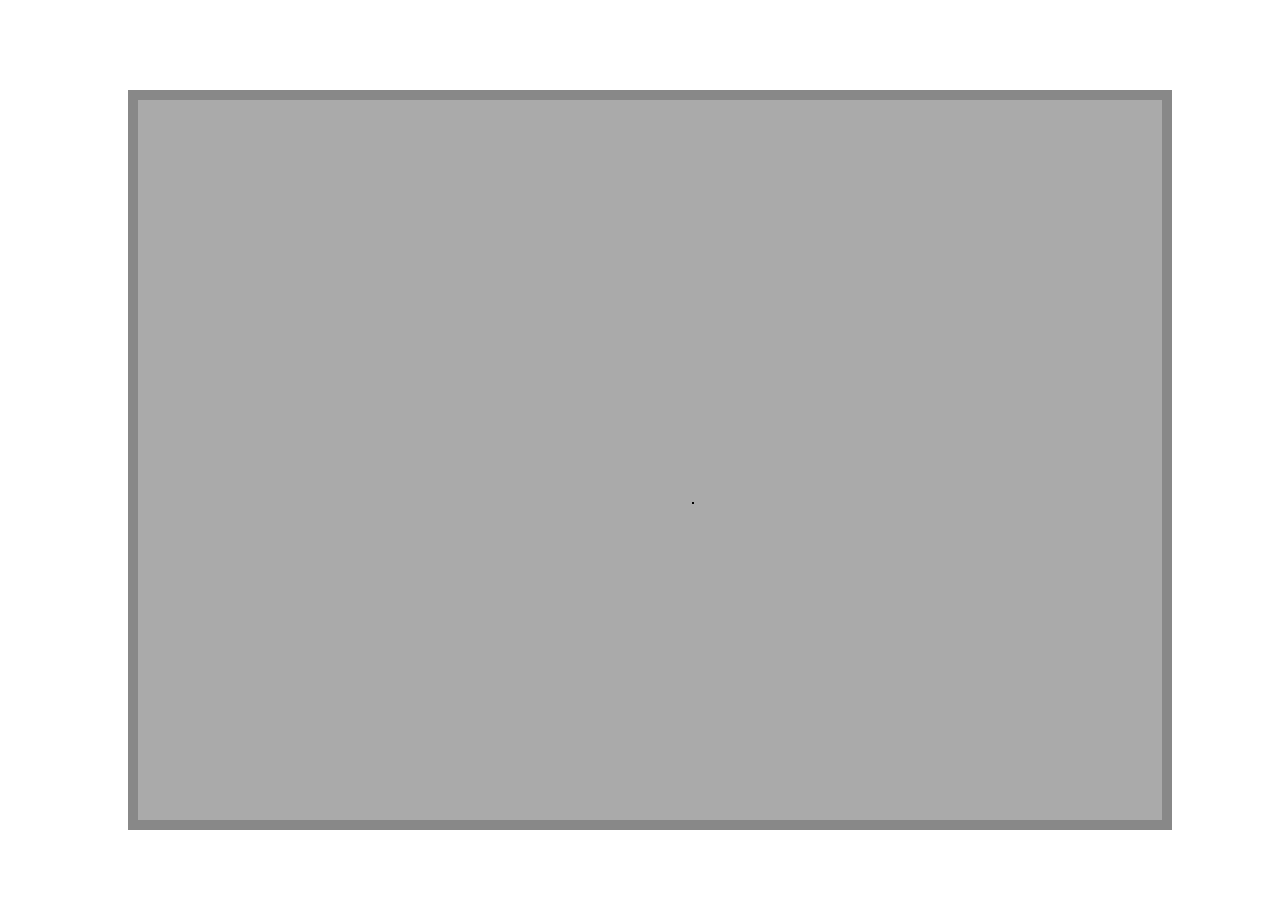
==== priv/static/animationFrame.html @ 603d5aae "now with (working) bootscript" ====
<!DOCTYPE HTML>
<html>
  <head>
    <link rel='stylesheet' href='animationFrame.css' type='text/css' />
    <script type='text/javascript' src='animationFrame.js'></script>
  </head>
  <body>
    <canvas id="aCanvas" width="500" height="600"></canvas>
  </body>
</html>
---- priv/static/animationFrame.css ----
html, body{
  width:100%;
  height:100%;
}

#aCanvas {
  border: 10px solid #888888;
  background-color:#AAAAAA;
  position:absolute;
}
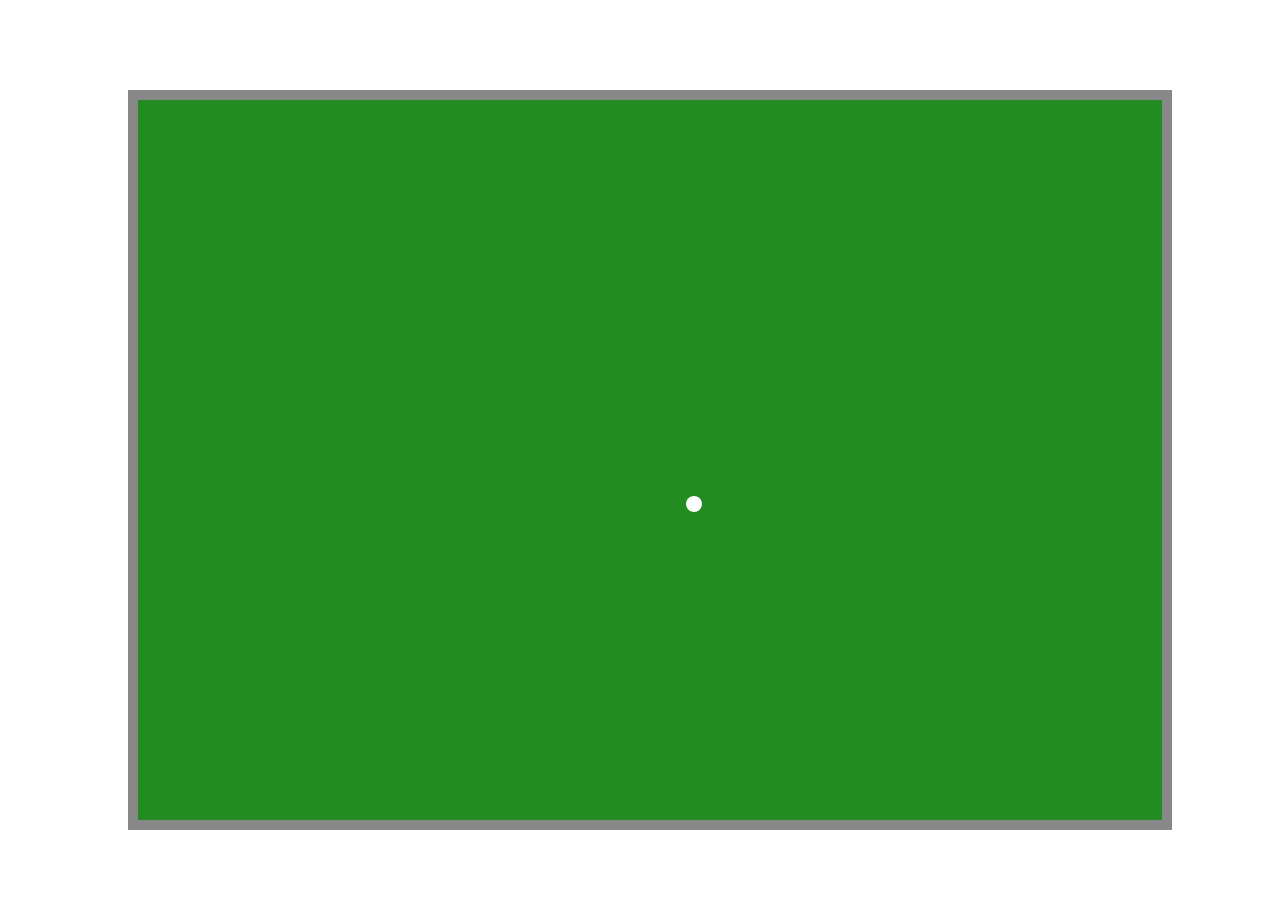
==== commit 418490ef: "handle viewport resize" ====
--- a/priv/static/animationFrame.html
+++ b/priv/static/animationFrame.html
@@ -5,6 +5,6 @@
     <script type='text/javascript' src='animationFrame.js'></script>
   </head>
   <body>
-    <canvas id="aCanvas" width="500" height="600"></canvas>
+    <canvas id="aCanvas"></canvas>
   </body>
 </html>
--- a/priv/static/animationFrame.css
+++ b/priv/static/animationFrame.css
@@ -5,6 +5,6 @@
 
 #aCanvas {
   border: 10px solid #888888;
-  background-color:#AAAAAA;
+  background-color:#228B22;
   position:absolute;
 }
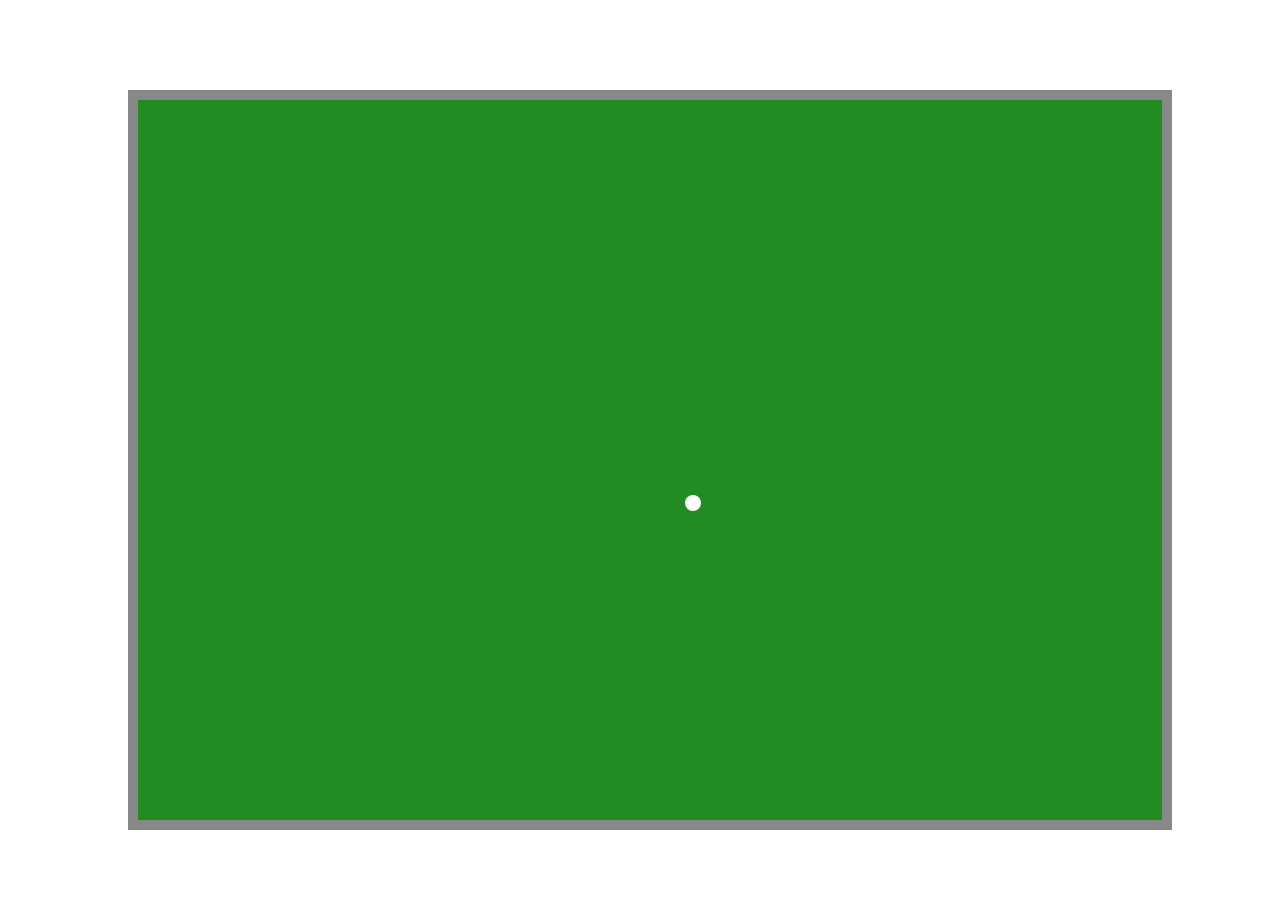
==== commit 92ff9a4c: "cosmetic" ====
--- a/priv/static/animationFrame.html
+++ b/priv/static/animationFrame.html
@@ -1,6 +1,8 @@
 <!DOCTYPE HTML>
 <html>
+  <meta charset="utf-8">
   <head>
+    <title>animationFrame</title>
     <link rel='stylesheet' href='animationFrame.css' type='text/css' />
     <script type='text/javascript' src='animationFrame.js'></script>
   </head>
